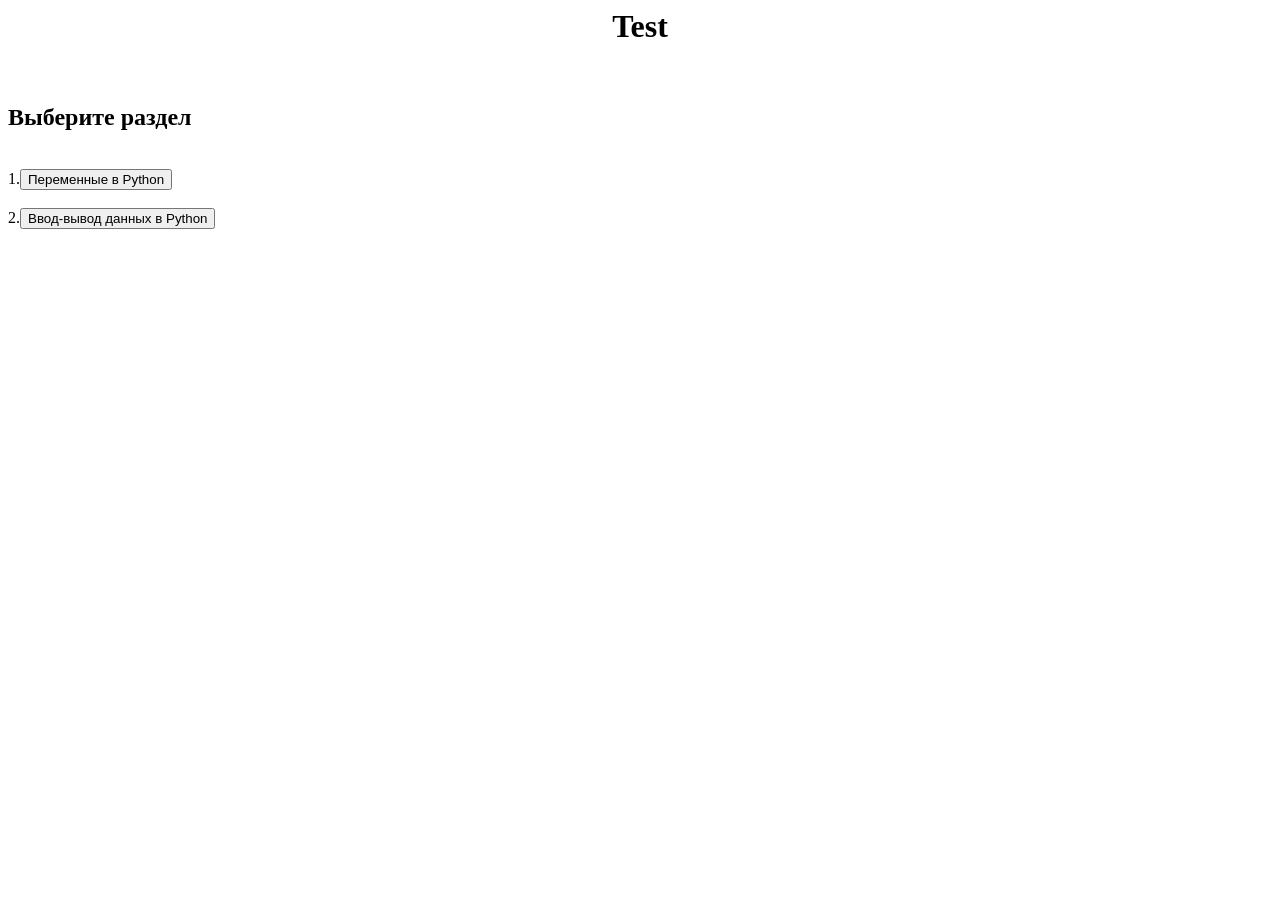
==== index.html @ 541a371f "Add files via upload" ====
<html>

<head>
    <title>ОПPython</title>
</head>

<body>
    <font color="FFFFFF"></font>
    <H1>
        <font color="#000000">
            <div align="center">Test</div>
        </font>
    </H1>
    <br>
    <H2><label>Выберите раздел</label></H2>
    <br>
    1.<A href="theory.html"><input type="button" name="data types" value="Переменные в Python"></A>
    
    <br>
    <br>
    2.<input type="button" name="input-output" value="Ввод-вывод данных в Python">
</body>

</html>
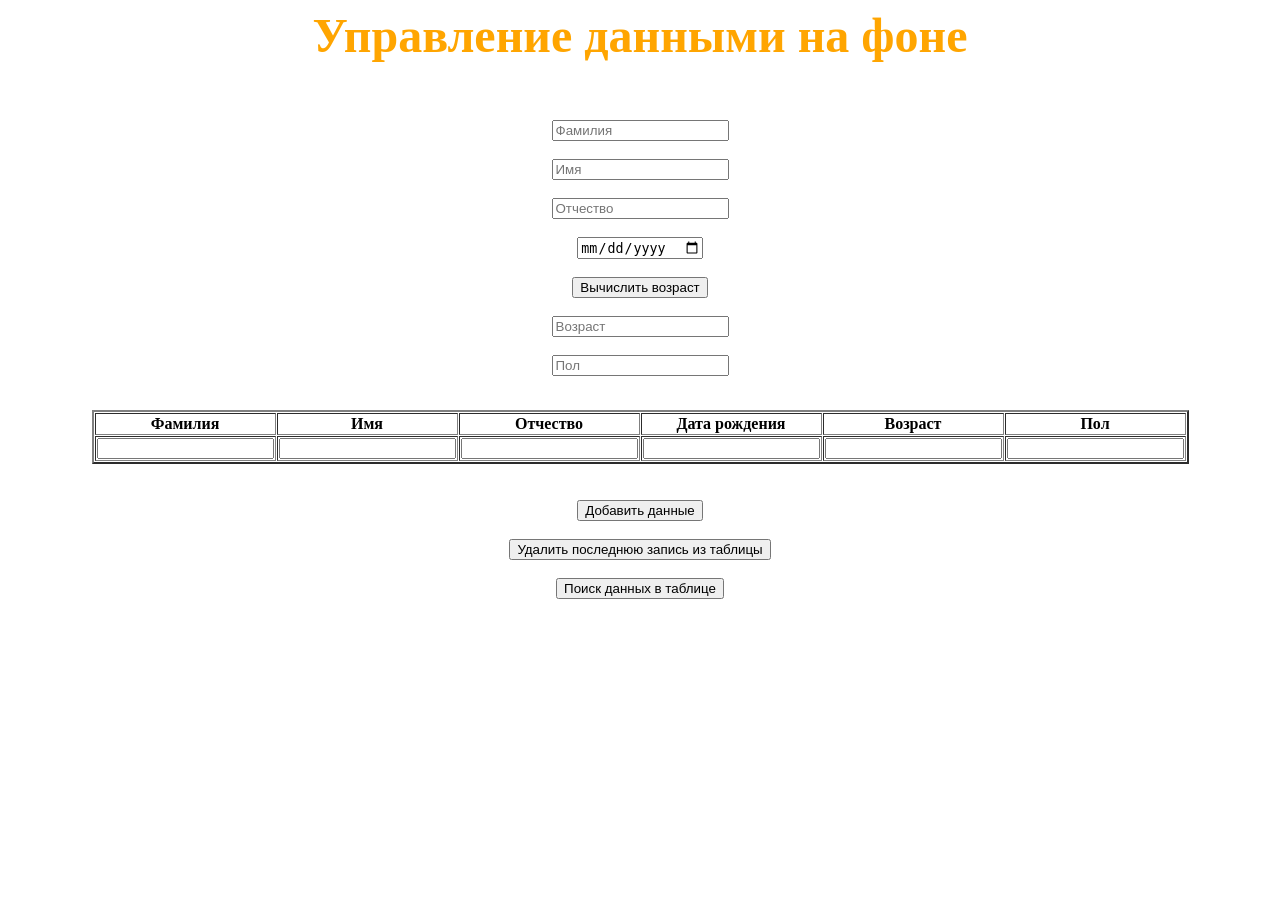
==== commit 663af2b4: "Add files via upload" ====
--- a/index.html
+++ b/index.html
@@ -1,24 +1,156 @@
 <html>
 
 <head>
-    <title>ОПPython</title>
+    <title>Самостоятельная работа 1</title>
 </head>
 
 <body>
-    <font color="FFFFFF"></font>
-    <H1>
-        <font color="#000000">
-            <div align="center">Test</div>
-        </font>
-    </H1>
-    <br>
-    <H2><label>Выберите раздел</label></H2>
-    <br>
-    1.<A href="theory.html"><input type="button" name="data types" value="Переменные в Python"></A>
-    
+    <font color="FFFFF"></font>
+    <div align="center">
+        <H1>
+            <font size="+4" color="FFA500">Управление данными на фоне</font>
+        </H1>
+    </div>
+
     <br>
     <br>
-    2.<input type="button" name="input-output" value="Ввод-вывод данных в Python">
+    <center><input type="text" name="Fam" placeholder="Фамилия">
+        <br>
+        <br>
+        <input type="text" name="name" placeholder="Имя">
+        <br>
+        <br>
+        <input type="text" name="otch" placeholder="Отчество">
+        <br>
+        <br>
+        <input type="date" name="date1">
+        <br>
+        <br>
+        <input type="button" name="voz" value="Вычислить возраст">
+        <br>
+        <br>
+        <input type="text" name="voz" placeholder="Возраст">
+        <br>
+        <br>
+        <input type="text" name="pol" placeholder="Пол">
+        <br>
+        <br>
+
+        <p>
+        <table width="30%" height="5%" border="2" cellspacing="1" cellpading="2" align="center">
+            <tr>
+                <th>Фамилия</th>
+                <th>Имя</th>
+                <th>Отчество</th>
+                <th>Дата рождения</th>
+                <th>Возраст</th>
+                <th>Пол</th>
+            </tr>
+            <tr>
+                <th><input type="text" name="fam"></th>
+                <th><input type="text" name="name"></th>
+                <th><input type="text" name="otch"></th>
+                <th><input type="text" name="date1"></th>
+                <th><input type="text" name="voz"></th>
+                <th><input type="text" name="pol"></th>
+            </tr>
+            </p>
+        </table>
+
+        <br>
+        <br>
+        <input type="button" name="dobaviti" value="Добавить данные">
+        <br>
+        <br>
+        <input type="button" name="udality" value="Удалить последнюю запись из таблицы">
+        <br>
+        <br>
+        <input type="button" name="poisk" value="Поиск данных в таблице">
+    </center>
+    <br>
+    <br>
+    <script>
+        function AddRow() {
+            var table = document.getElementById("MyTable")
+            rowsCount = table.rows.length,
+
+                newRow = table.insertRow(),
+                newCell = newRow.insertCell();
+            newCell2 = newRow.insertCell();
+            newCell3 = newRow.insertCell();
+            newCell4 = newRow.insertCell();
+            newCell5 = newRow.insertCell();
+            newCell6 = newRow.insertCell();
+
+    
+            newCell.textContent = form1.fam.value;
+            newCell2.textContent = form1.name.value;
+            newCell3.textContent = form1.otch.value;
+            newCell4.textContent = form1.date1.value;
+            newCell5.textContent = form1.voz.value;
+            newCell6.textContent = form1.pol.value;
+
+
+            form1.Fam.value = "";
+            form1.name.value = "";
+            form1.otch.value = "";
+            form1.date1.value = "";
+            form1.voz.value = "";
+            form1.pol.value = "";
+
+        }
+
+        document.querySelector('.add-row').addEventListener('click', addTableRow);
+
+        function DeleteTable() {
+        let question = confirm('вы точно хотите удалить запись')
+
+            if (question == true) {
+                var table = document.getElementById("MyTable");
+            let a1 = table.rows.length;
+                if (a1 > 1) {
+                    alert('Всего строк: ' + a1);
+                    table.deleteRow(a1 - 1);
+                    alert('Данные из последней записи были удалены.');
+
+                }
+                else {
+                    alert('Нельзя удалить заголовок из таблицы');
+                }
+            }
+            else {
+                alert('Запись не была удалена. Вы отменили удаление.');
+            }
+        }
+        function SearchData() {
+            var table = document.getElementById("MyTable");
+        let kolvoStr = table.rows.length;
+        let i = 0;
+            for (i = 0; i < kolvoStr; i++) {  
+            let a1 = document.querySelectorAll('tr');
+            let a2 = a1[1].querySelectorAll('td')[2];
+            alert(a2);
+
+            let trs = document.querySelectorAll('tr');
+            let td = trs[1].querySelectorAll('td')[2];
+            console.log(td);
+
+            let row = document.createElement('tr');
+            row.innerHTML
+            }
+        }
+        function FuncAge() {
+            var currentyear = new Date().getFullYear();
+            var a1 = form1.voz = date1.value
+        let date1 = voz.parse(a1);
+        let date2 = new voz(date1);
+            alert(a1);
+            alert('Год' + date1);
+            alert('Новая дата ' + date2);
+        }
+
+    </script>
+
 </body>
 
 </html>
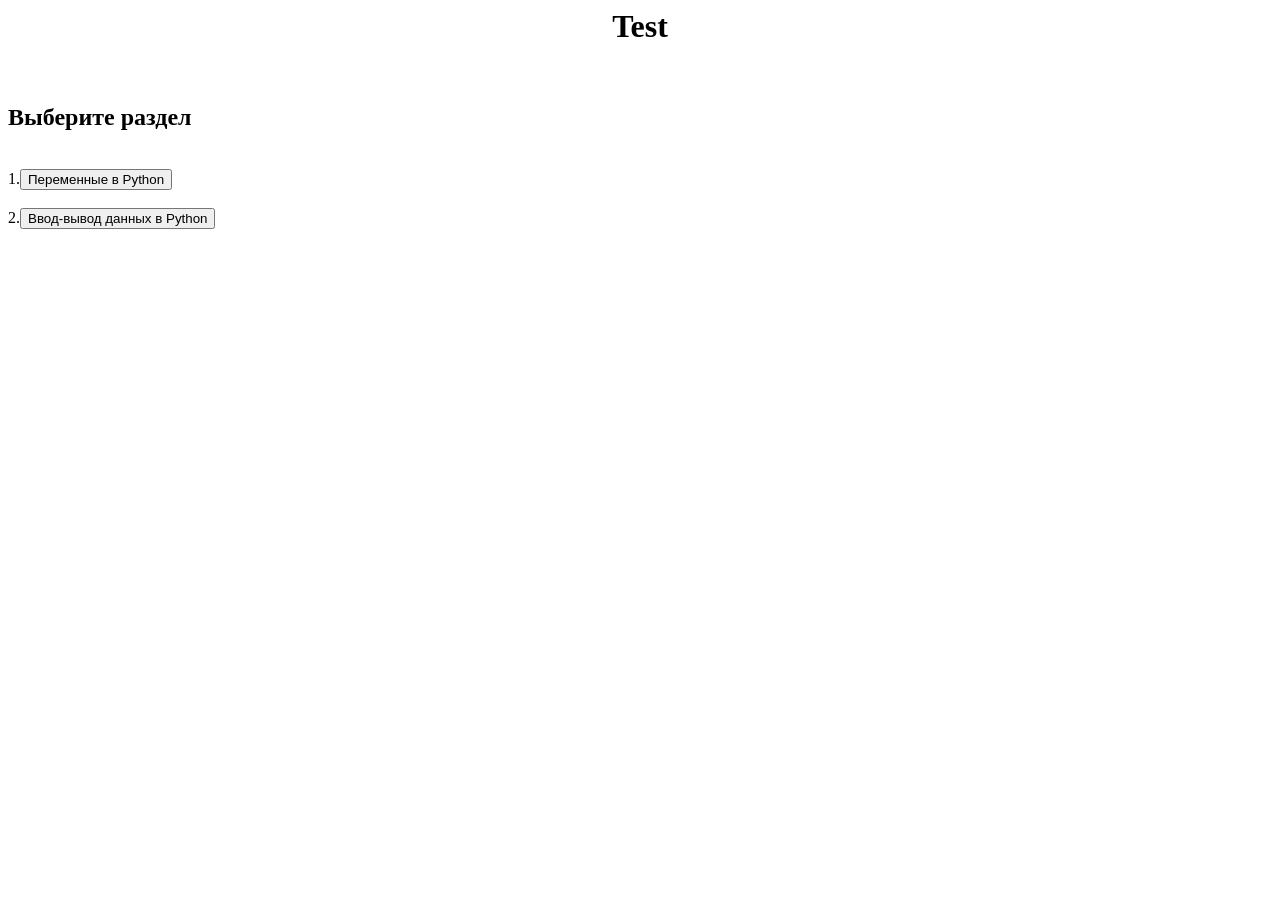
==== commit 473a7734: "Add files via upload v. 0.1.1" ====
--- a/index.html
+++ b/index.html
@@ -1,156 +1,24 @@
 <html>
 
 <head>
-    <title>Самостоятельная работа 1</title>
+    <title>ОПPython</title>
 </head>
 
 <body>
-    <font color="FFFFF"></font>
-    <div align="center">
-        <H1>
-            <font size="+4" color="FFA500">Управление данными на фоне</font>
-        </H1>
-    </div>
-
+    <font color="FFFFFF"></font>
+    <H1>
+        <font color="#000000">
+            <div align="center">Test</div>
+        </font>
+    </H1>
+    <br>
+    <H2><label>Выберите раздел</label></H2>
+    <br>
+    1.<A href="theory.html"><input type="button" name="data types" value="Переменные в Python"></A>
+    
     <br>
     <br>
-    <center><input type="text" name="Fam" placeholder="Фамилия">
-        <br>
-        <br>
-        <input type="text" name="name" placeholder="Имя">
-        <br>
-        <br>
-        <input type="text" name="otch" placeholder="Отчество">
-        <br>
-        <br>
-        <input type="date" name="date1">
-        <br>
-        <br>
-        <input type="button" name="voz" value="Вычислить возраст">
-        <br>
-        <br>
-        <input type="text" name="voz" placeholder="Возраст">
-        <br>
-        <br>
-        <input type="text" name="pol" placeholder="Пол">
-        <br>
-        <br>
-
-        <p>
-        <table width="30%" height="5%" border="2" cellspacing="1" cellpading="2" align="center">
-            <tr>
-                <th>Фамилия</th>
-                <th>Имя</th>
-                <th>Отчество</th>
-                <th>Дата рождения</th>
-                <th>Возраст</th>
-                <th>Пол</th>
-            </tr>
-            <tr>
-                <th><input type="text" name="fam"></th>
-                <th><input type="text" name="name"></th>
-                <th><input type="text" name="otch"></th>
-                <th><input type="text" name="date1"></th>
-                <th><input type="text" name="voz"></th>
-                <th><input type="text" name="pol"></th>
-            </tr>
-            </p>
-        </table>
-
-        <br>
-        <br>
-        <input type="button" name="dobaviti" value="Добавить данные">
-        <br>
-        <br>
-        <input type="button" name="udality" value="Удалить последнюю запись из таблицы">
-        <br>
-        <br>
-        <input type="button" name="poisk" value="Поиск данных в таблице">
-    </center>
-    <br>
-    <br>
-    <script>
-        function AddRow() {
-            var table = document.getElementById("MyTable")
-            rowsCount = table.rows.length,
-
-                newRow = table.insertRow(),
-                newCell = newRow.insertCell();
-            newCell2 = newRow.insertCell();
-            newCell3 = newRow.insertCell();
-            newCell4 = newRow.insertCell();
-            newCell5 = newRow.insertCell();
-            newCell6 = newRow.insertCell();
-
-    
-            newCell.textContent = form1.fam.value;
-            newCell2.textContent = form1.name.value;
-            newCell3.textContent = form1.otch.value;
-            newCell4.textContent = form1.date1.value;
-            newCell5.textContent = form1.voz.value;
-            newCell6.textContent = form1.pol.value;
-
-
-            form1.Fam.value = "";
-            form1.name.value = "";
-            form1.otch.value = "";
-            form1.date1.value = "";
-            form1.voz.value = "";
-            form1.pol.value = "";
-
-        }
-
-        document.querySelector('.add-row').addEventListener('click', addTableRow);
-
-        function DeleteTable() {
-        let question = confirm('вы точно хотите удалить запись')
-
-            if (question == true) {
-                var table = document.getElementById("MyTable");
-            let a1 = table.rows.length;
-                if (a1 > 1) {
-                    alert('Всего строк: ' + a1);
-                    table.deleteRow(a1 - 1);
-                    alert('Данные из последней записи были удалены.');
-
-                }
-                else {
-                    alert('Нельзя удалить заголовок из таблицы');
-                }
-            }
-            else {
-                alert('Запись не была удалена. Вы отменили удаление.');
-            }
-        }
-        function SearchData() {
-            var table = document.getElementById("MyTable");
-        let kolvoStr = table.rows.length;
-        let i = 0;
-            for (i = 0; i < kolvoStr; i++) {  
-            let a1 = document.querySelectorAll('tr');
-            let a2 = a1[1].querySelectorAll('td')[2];
-            alert(a2);
-
-            let trs = document.querySelectorAll('tr');
-            let td = trs[1].querySelectorAll('td')[2];
-            console.log(td);
-
-            let row = document.createElement('tr');
-            row.innerHTML
-            }
-        }
-        function FuncAge() {
-            var currentyear = new Date().getFullYear();
-            var a1 = form1.voz = date1.value
-        let date1 = voz.parse(a1);
-        let date2 = new voz(date1);
-            alert(a1);
-            alert('Год' + date1);
-            alert('Новая дата ' + date2);
-        }
-
-    </script>
-
+    2.<input type="button" name="input-output" value="Ввод-вывод данных в Python">
 </body>
 
 </html>
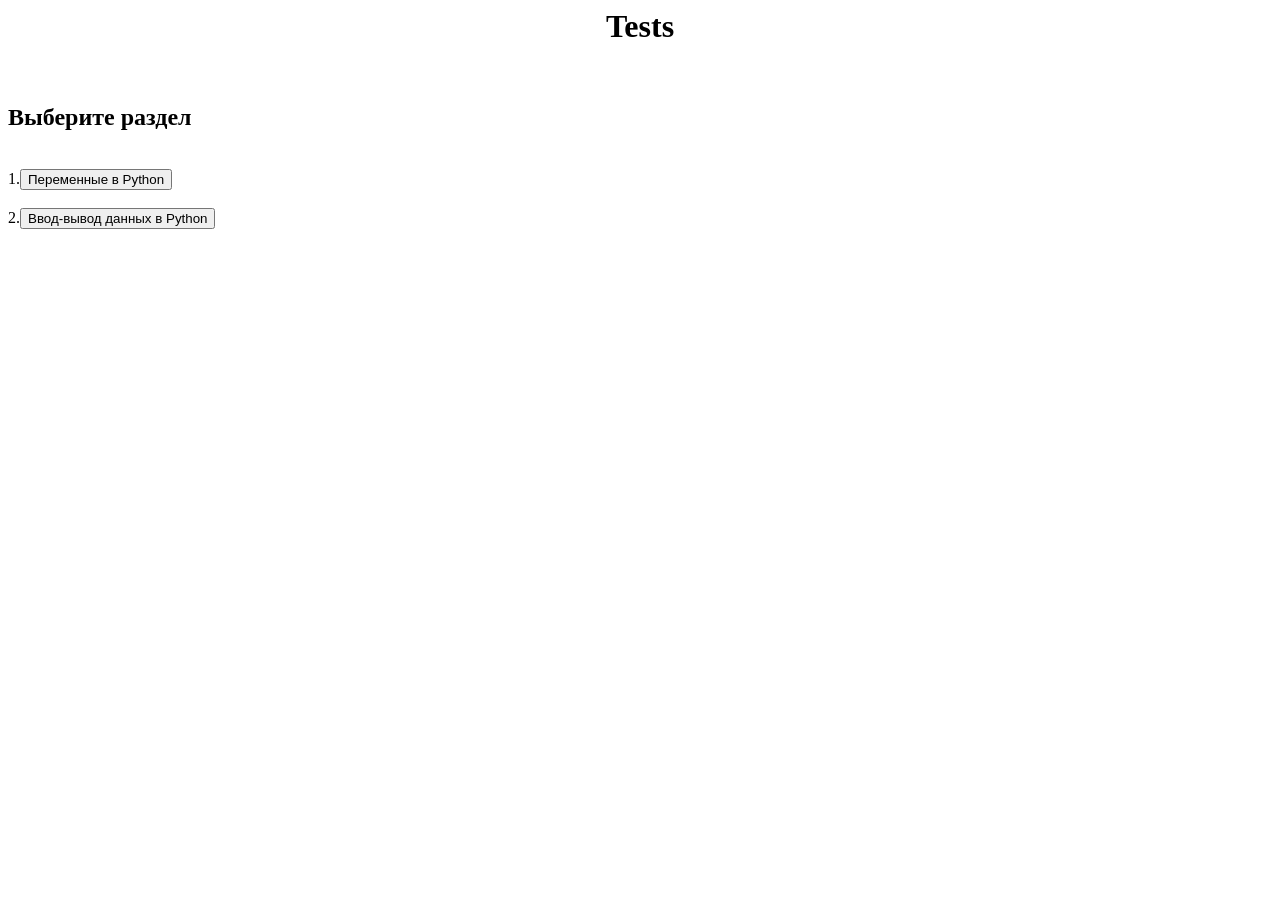
==== commit adab05be: "Add files via upload" ====
--- a/index.html
+++ b/index.html
@@ -8,14 +8,15 @@
     <font color="FFFFFF"></font>
     <H1>
         <font color="#000000">
-            <div align="center">Test</div>
+            <div align="center">Tests</div>
         </font>
     </H1>
     <br>
     <H2><label>Выберите раздел</label></H2>
     <br>
-    1.<A href="theory.html"><input type="button" name="data types" value="Переменные в Python"></A>
-    
+    1.<A href="Questions/Questions[data types].html"><input type="button" name="data types"
+            value="Переменные в Python"></A>
+
     <br>
     <br>
     2.<input type="button" name="input-output" value="Ввод-вывод данных в Python">
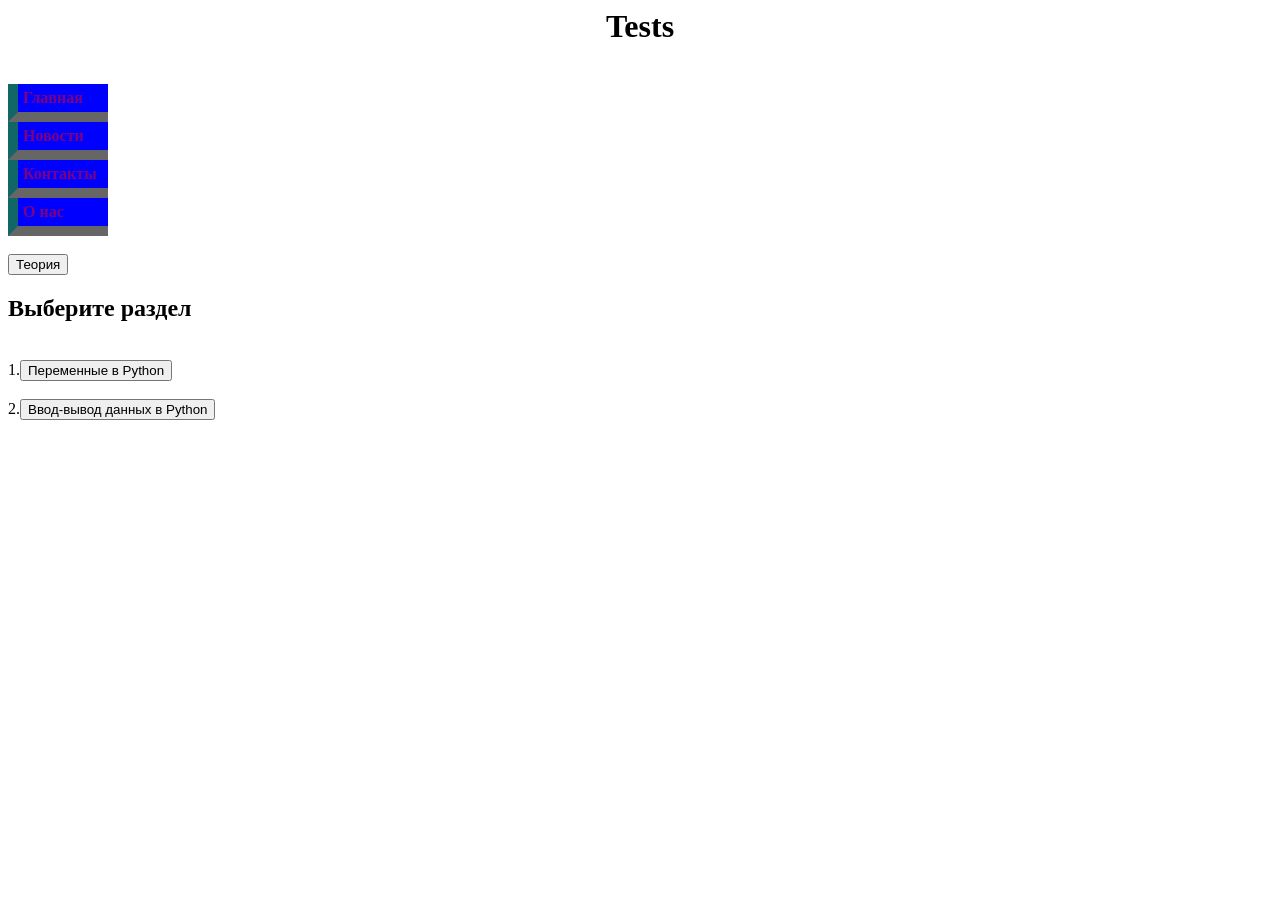
==== commit 6d440ec3: "Add files via upload" ====
--- a/index.html
+++ b/index.html
@@ -1,7 +1,7 @@
 <html>
 
 <head>
-    <title>ОПPython</title>
+    <title>Python</title>
 </head>
 
 <body>
@@ -12,6 +12,43 @@
         </font>
     </H1>
     <br>
+
+    <ul id="bar">
+        <li> <a href="#">Главная</a></li>
+        <li> <a href="#">Новости</a></li>
+        <li> <a href="#">Контакты</a></li>
+        <li> <a href="#">О нас</a></li>
+    </ul>
+    <br>
+    <A href="theory.html"><input type="button" name="theory" value="Теория"></A>
+    <style>
+        #bar {
+            margin: 0;
+            padding: 0;
+            list-style-type: none;
+            width: 100px;
+        }
+
+        #bar li {
+            border-left: 10px solid #166;
+            border-bottom: 10px solid #666;
+        }
+
+        #bar a:hover {
+            background-color: orange;
+            border: left 5px solid #466;
+        }
+
+        #bar a {
+            background-color: blue;
+            color: purple;
+            padding: 5px;
+            text-decoration: none;
+            font-weight: bold;
+            display: block;
+        }
+    </style>
+
     <H2><label>Выберите раздел</label></H2>
     <br>
     1.<A href="Questions/Questions[data types].html"><input type="button" name="data types"
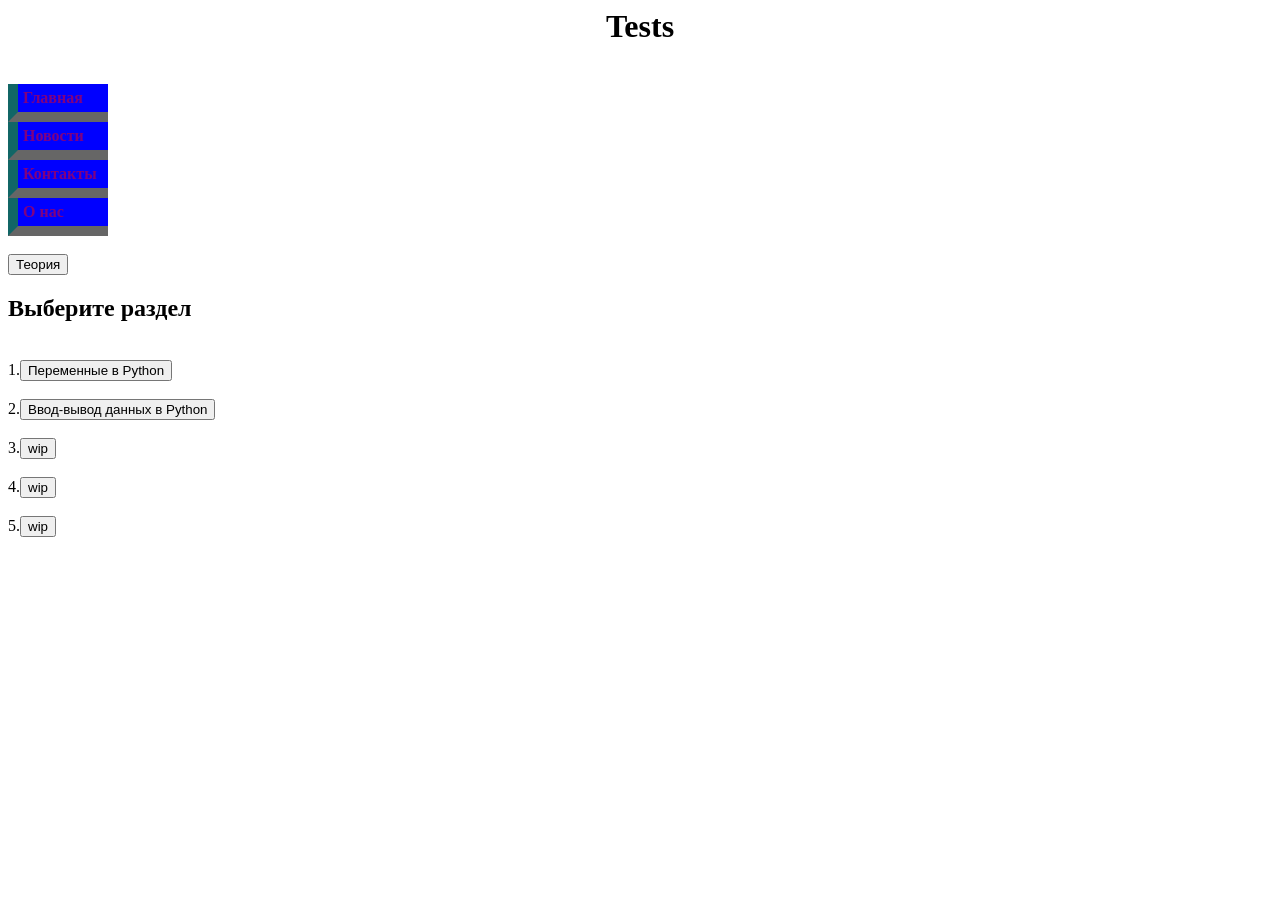
==== commit b6d2c09b: "Add files via upload" ====
--- a/index.html
+++ b/index.html
@@ -56,7 +56,17 @@
 
     <br>
     <br>
-    2.<input type="button" name="input-output" value="Ввод-вывод данных в Python">
+    2.<A href="Questions/Questions[input-output].html"><input type="button" name="input-output"
+            value="Ввод-вывод данных в Python"></A>
+    <br>
+    <br>
+    3.<input type="button" name="wip" value="wip">
+    <br>
+    <br>
+    4.<input type="button" name="wip" value="wip">
+    <br>
+    <br>
+    5.<input type="button" name="wip" value="wip">
 </body>
 
 </html>
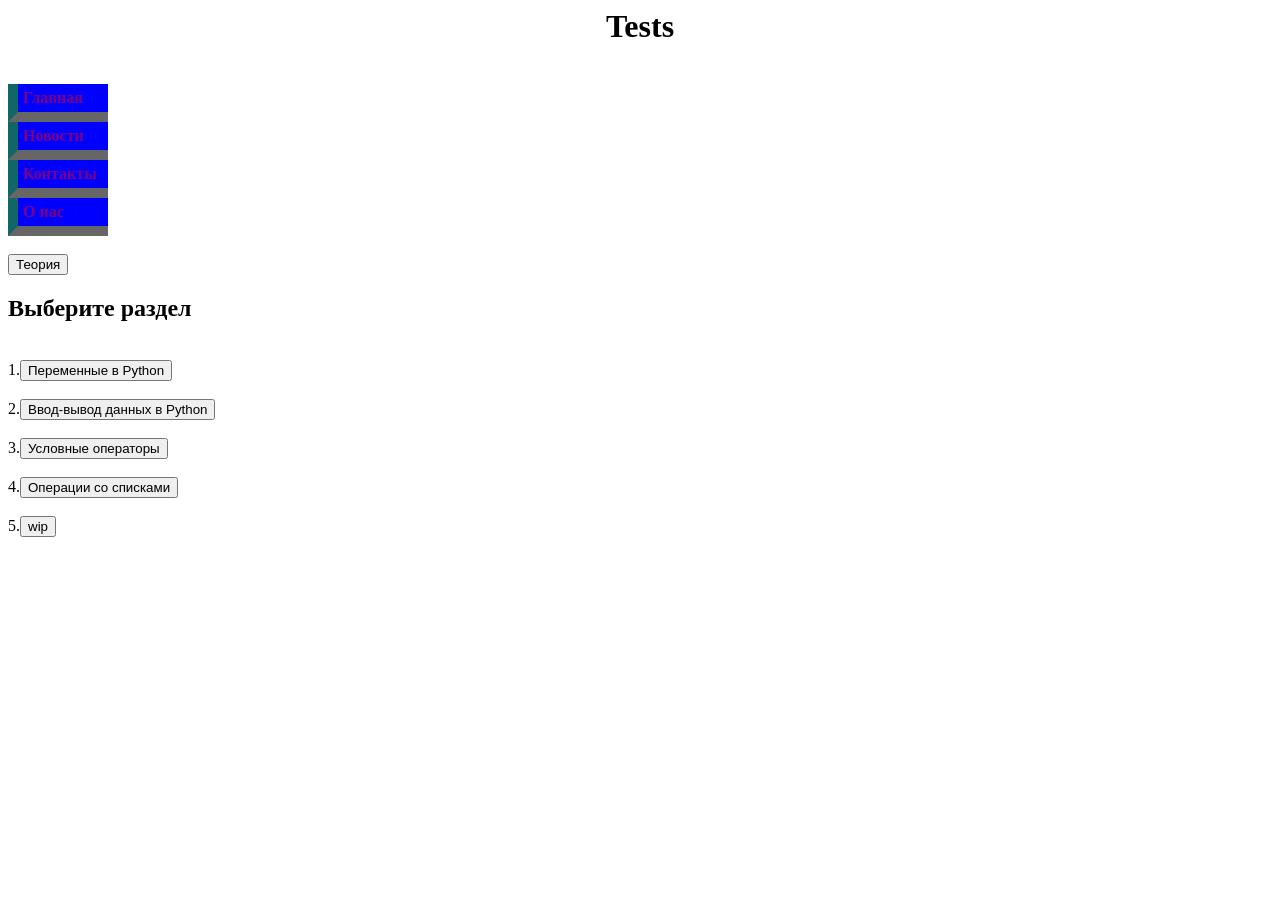
==== commit 41afe93e: "Add files via upload" ====
--- a/index.html
+++ b/index.html
@@ -60,10 +60,12 @@
             value="Ввод-вывод данных в Python"></A>
     <br>
     <br>
-    3.<input type="button" name="wip" value="wip">
+    3.<A href="Questions/Questions[if-else-elif].html"><input type="button" name="if-else-elif"
+            value="Условные операторы"></A>
     <br>
     <br>
-    4.<input type="button" name="wip" value="wip">
+    4.<A href="Questions/Questions[operations with massives].html"><input type="button" name="operations with massives"
+            value="Операции со списками"></A>
     <br>
     <br>
     5.<input type="button" name="wip" value="wip">
